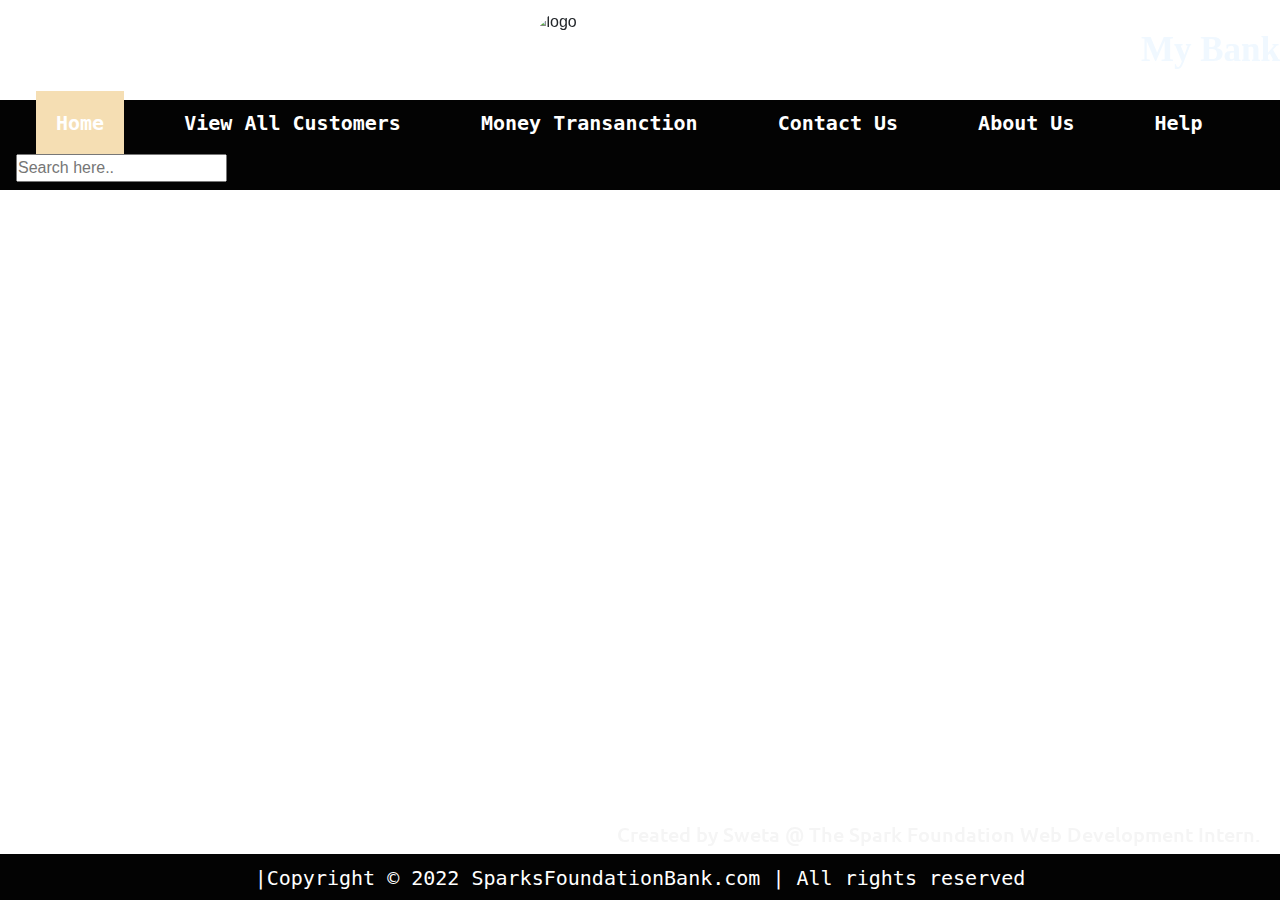
==== index.html @ 15327187 "Initial Commit" ====
<!DOCTYPE html>
<html lang="en">
<head>
    <meta charset="UTF-8">
    <meta http-equiv="X-UA-Compatible" content="IE=edge">
    <meta name="viewport" content="width=device-width, initial-scale=1.0">
    <title>MyBank - Home</title>
    
    <link href="https://fonts.googleapis.com/css2?family=Syne+Tactile&family=Ubuntu&family=Ubuntu+Mono:wght@700&display=swap" rel="stylesheet">
        
    
    <link rel="stylesheet" href="https://maxcdn.bootstrapcdn.com/bootstrap/4.5.2/css/bootstrap.min.css">
	<link rel="preconnect" href="https://fonts.gstatic.com">
	<link href="https://fonts.googleapis.com/css2?family=Josefin+Sans:wght@300;400&display=swap" rel="stylesheet">
	<link rel="stylesheet" href="https://cdnjs.cloudflare.com/ajax/libs/animate.css/4.1.1/animate.min.css"/>
	<link rel="stylesheet" type="text/css" href="stylesheet.css">
	<script src="https://ajax.googleapis.com/ajax/libs/jquery/3.5.1/jquery.min.js"></script>
	<script src="https://cdnjs.cloudflare.com/ajax/libs/popper.js/1.16.0/umd/popper.min.js"></script>
	<script src="https://maxcdn.bootstrapcdn.com/bootstrap/4.5.2/js/bootstrap.min.js"></script>
    <link rel="stylesheet" href="style.css">
    
</head>
<body onload="loader()">
    <header class="header">
        <div class="mainHeader">
            <img src="https://png.pngtree.com/template/20190316/ourmid/pngtree-banking-logo-image_80425.jpg" alt="logo">
            <h1>My Bank</h1>
        </div>
        <div class="navbar">
            <ul>
                <li ><a href="index.html" class="active">Home</a></li>
                <li><a href="customers.html">View All Customers</a></li>
                <li><a href="moneyTransanction.php">Money Transanction</a></li>
                <li><a href="contact.html">Contact Us</a></li>
                <li><a href="about.html">About Us</a></li>
                <li><a href="help.html">Help</a></li>
            </ul>

            <div class="right">
                <input type="text" name="search" id="search" placeholder="Search here..">    
            </div>
        </div>

        <main>
            <section class="left-sec">              
                <h1 class="animate_animated animate__fadeInRightBig py-3"> THE SPARKS FOUNDATION</h1>
            <footer>
                <h2 class=footer>Created by Sweta @ The Spark Foundation Web Development Intern.</h2>
            </footer>            
        </main>
        <footer id="footer">
            |Copyright © 2022 SparksFoundationBank.com |  All rights reserved
        </footer>       
    </header>   
    <script src="index.js"></script>
</body>
</html>
---- style.css ----
/* font-family: 'Syne Tactile', cursive;
font-family: 'Ubuntu', sans-serif;
font-family: 'Ubuntu Mono', monospace; */


*{
    padding: 0px;
    margin: 0px;
    box-sizing: border-box;
}

.header{
    height: 100vh;
    background-image: url("https://media.istockphoto.com/photos/finger-balancing-stacked-coins-on-seesaw-picture-id908800938?k=20&m=908800938&s=612x612&w=0&h=G4tuQW6q--DTIYn5Vl1nDRJphuAs0vED642gTRkD4Wc=");
    background-repeat: no-repeat;
    background-size: cover;
    opacity: 0.99;
}

h1{
    font-family: 'Ubuntu Mono'
}
        
.navbar{
    background-color: black;
}

.navbar ul{
    display: flex;
    flex-direction: row;
    /* margin: 15px 0px;
    padding: 15px 36px; */
    align-items: center;
}

.navbar li{
    list-style: none;
}

.navbar li a{
    text-decoration: none;
    font-family: 'Ubuntu Mono', monospace;
    color: white;
    padding: 20px 20px;
    margin: 20px 20px;
    font-weight: bold;
    font-size: 20px;   
}

.navbar .left{
    padding: 10px 10px;
}

.navbar .right{
    float: right;
}

.navbar li a:hover{
    color: teal;
}
.navbar li a:visited{
    color: gray;
}
.navbar li a .active{
    color: red;
}


.left-sec .animate__fadeInLeftBig{
    animation-duration: 3s;
	animation-timing-function: cubic-bezier(0.55, 0.610, 0.355, 1);
}


.left-sec .animate__fadeInRightBig{
    animation-duration: 3s;
    color: white;
    font-family: 'Ubuntu', sans-serif;
    animation-delay: 3s;
}

.mainHeader{
    display: flex;
    justify-content: space-between;
    align-items: center;
}

.footer{
    color: whitesmoke;
    position: fixed;
    bottom: 46px;
    right: 20px;
    font-family: 'Ubuntu', sans-serif;
    font-size: 20px;
}

.mainHeader img{
    width: 100px;
	height: 100px;
	margin: auto;
	border-radius: 100px;
    padding: 10px;
}

.mainHeader h1{
    font-family: 'Ubuntu Mono';
	font-size: 35px;
	text-transform: capitalize;
	font-weight: 700;
	margin: 15px 0;
    color: aliceblue;
}

.container thead{
    color: black;
    font-weight: bolder;
    background-color: darkseagreen;
    font-family: 'Ubuntu Mono', monospace;
    opacity: 0.5;
}

.container tbody{
    color: teal;
    font-weight: bolder;
    background-color: antiquewhite;
    opacity: 0.5;
    font-family: 'Ubuntu', sans-serif;
}

.container h1{
    text-align: center;
    padding: 40px;
    margin: 30px;
    font-size: 50px;
}

/* styling for contact.html */
.headc .details{
    display: flex;
    flex-direction: row;
}

.headc h1{
    text-align: center;
    padding: 40px;
    margin: 30px;
}

.card{
    width: 30%;
    margin: 20px;
    padding: 4px;
    opacity: 40%;
    /* align-items: center; */
    justify-content: center;
    font-weight: bold;
    display: flex;
    /* justify-content: center; */
    align-items: center;
    font-family: 'Ubuntu Mono', monospace;
}

/* styling help.html */
.headh h1{
    text-align: center;
    padding: 40px;
    margin: 30px;
    
}

.headh .details{
    display: flex;
    flex-direction: column;
    width: 500px;
    margin: auto;
}

.headh .details input{
    text-align: center;
    margin: 6px;
    padding: 4px;
    outline: none;
}

.headh .details .btn{
    border: 2px solid black;
    border-radius: 2px;
    width: 486px;
    margin: auto;
    background-color: green;
    padding: 4px;
    outline: none;
}

/* styling about.html */
.heada h1{
    text-align: center;
    padding: 40px;
    margin: 30px;
}

.heada p{
    width: 500px;
    margin: auto;
}

/* styling footer */
#footer{
    height: 46px;
    background-color: black;
    color: white;
    display: flex;
    flex-direction: row;
    justify-content: center;
    font-size: 20px;
    font-family: 'Ubuntu Mono', monospace;
    padding: 9px;
    position: fixed;
    bottom: 0px;
    width: 100vw;
}


.header-2 h1{
    color: black;
}

.table-hover .hd{
    background-color: black;
    color: white;
}

.active{
    color: green;
    background-color: wheat;
}
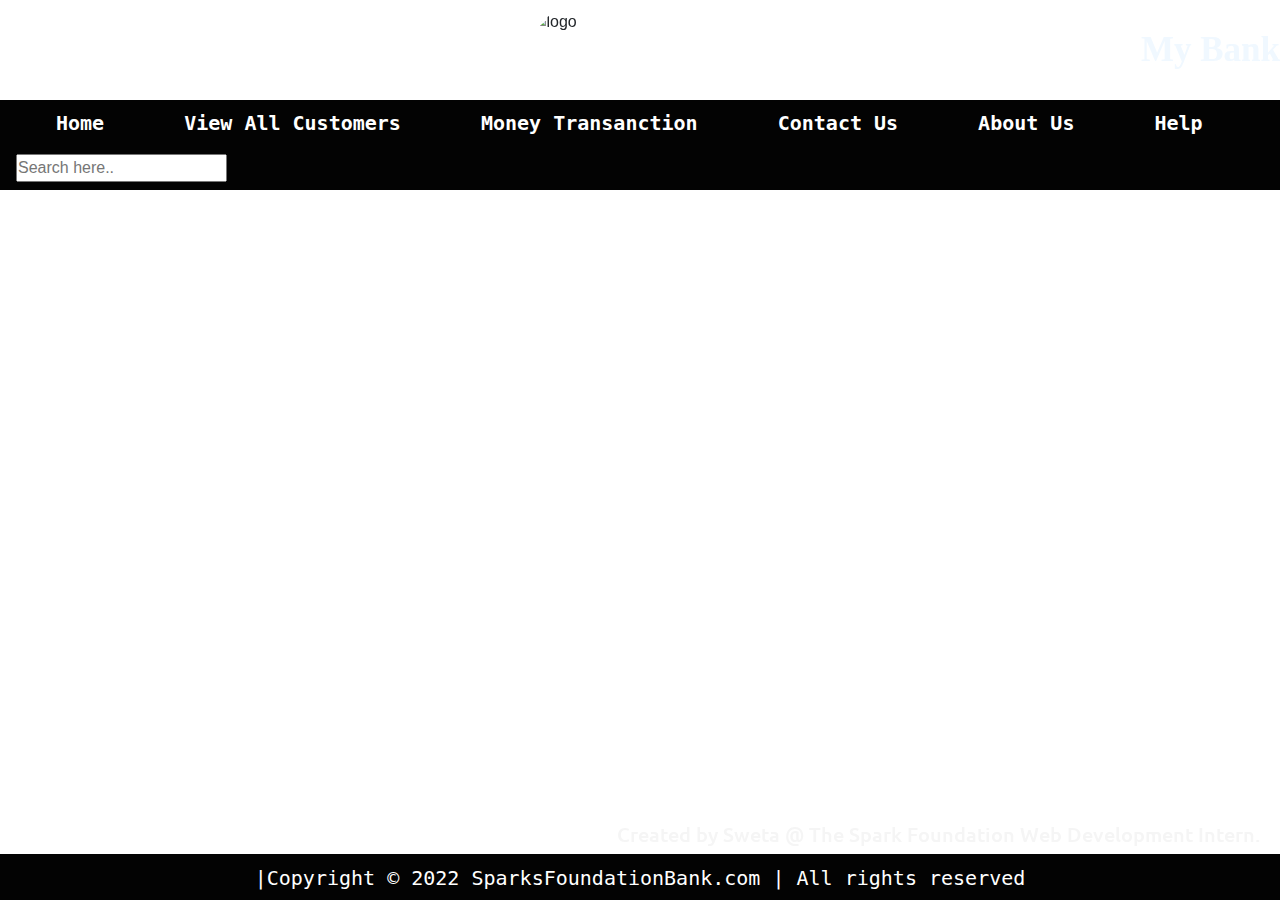
==== commit 78000bbc: "Font changed" ====
--- a/index.html
+++ b/index.html
@@ -30,7 +30,7 @@
             <ul>
                 <li ><a href="index.html" class="active">Home</a></li>
                 <li><a href="customers.html">View All Customers</a></li>
-                <li><a href="moneyTransanction.php">Money Transanction</a></li>
+                <li><a href="moneyTransaction.php">Money Transanction</a></li>
                 <li><a href="contact.html">Contact Us</a></li>
                 <li><a href="about.html">About Us</a></li>
                 <li><a href="help.html">Help</a></li>
--- a/style.css
+++ b/style.css
@@ -58,12 +58,7 @@
 .navbar li a:hover{
     color: teal;
 }
-.navbar li a:visited{
-    color: gray;
-}
-.navbar li a .active{
-    color: red;
-}
+
 
 
 .left-sec .animate__fadeInLeftBig{
@@ -76,7 +71,7 @@
     animation-duration: 3s;
     color: white;
     font-family: 'Ubuntu', sans-serif;
-    animation-delay: 3s;
+    /* animation-delay: 3s; */
 }
 
 .mainHeader{
@@ -131,7 +126,6 @@
     text-align: center;
     padding: 40px;
     margin: 30px;
-    font-size: 50px;
 }
 
 /* styling for contact.html */
@@ -231,7 +225,6 @@
 }
 
 .active{
-    color: green;
-    background-color: wheat;
-}
-
+    color: gray;
+}
+
